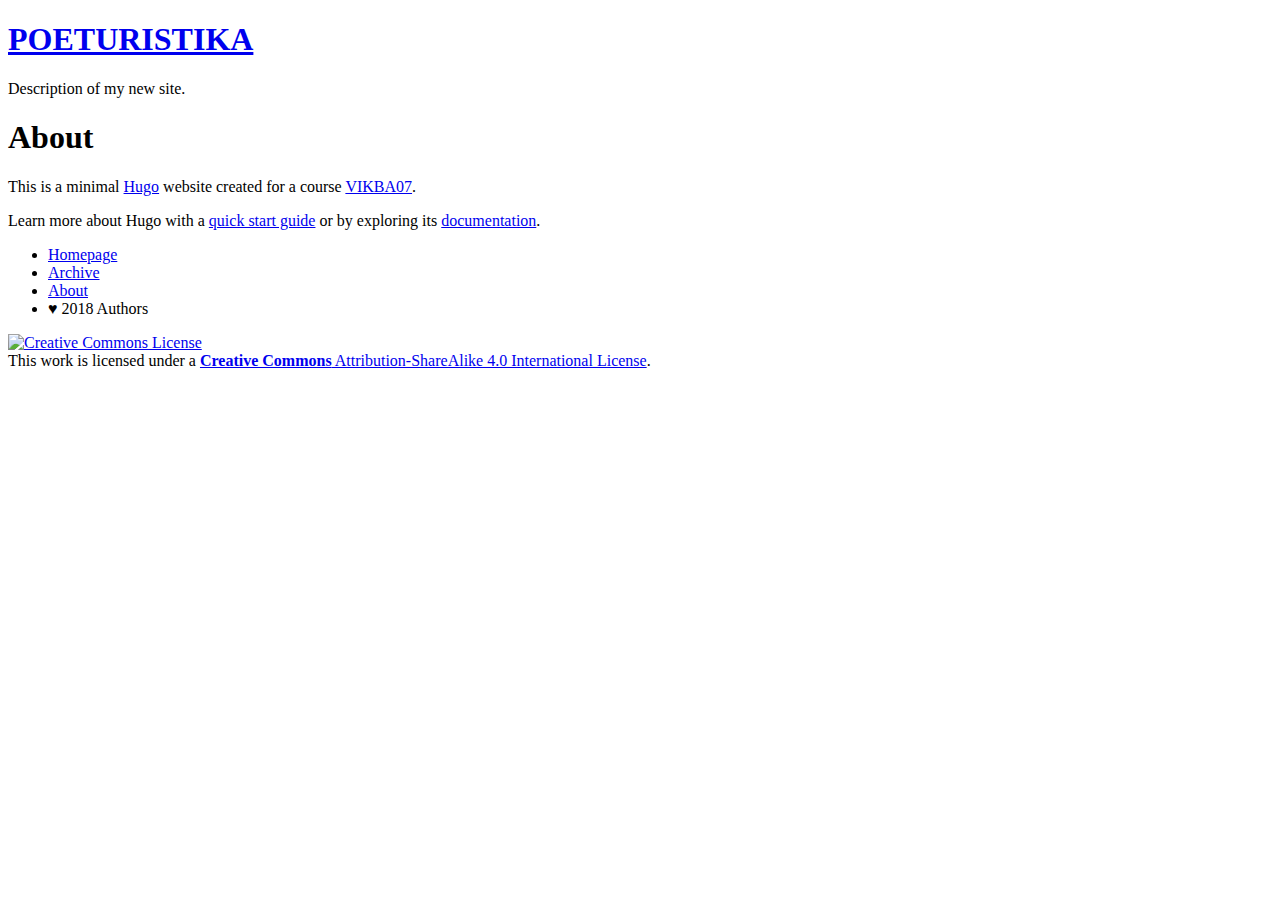
==== docs/about/index.html @ 4a46d33c "Hugo" ====
<!doctype html>
<html lang="cs-cz">
<head>
  <meta charset="utf-8">
  <title>POETURISTIKA</title>
  <link rel="stylesheet" href="/hugo-start/css/style.css">
</head>
<body>
  <div class="wrapper">
    <header>
      <h1><a href="/hugo-start/">POETURISTIKA</a></h1>
      <p class="description">Description of my new site.</p>
    </header>

    <div class="page">
      
  <h1>About</h1>
  <p>This is a minimal <a href="https://gohugo.io">Hugo</a> website created for a course <a href="https://is.muni.cz/predmet/phil/VIKBA07">VIKBA07</a>.</p>

<p>Learn more about Hugo with a <a href="https://gohugo.io/getting-started/quick-start/">quick start guide</a> or by exploring its <a href="https://gohugo.io/documentation/">documentation</a>.</p>


    </div>

    <aside>
  <nav>
    <ul>
      
      
        
        <li class="">
          <a href="/hugo-start/">Homepage</a>
        </li>
      
        
        <li class="">
          <a href="/hugo-start/post/">Archive</a>
        </li>
      
        
        <li class=" active">
          <a href="/hugo-start/about/">About</a>
        </li>
      
      <li>&hearts; 2018 Authors</li>
    </ul>
  </nav>
</aside>


    <footer>
      <p>
        <a style="box-shadow: none" rel="license" href="http://creativecommons.org/licenses/by-sa/4.0/"><img alt="Creative Commons License" style="border-width:0" src="/hugo-start/images/cc80x15.png" /></a><br>
        This work is licensed under a <a rel="license" href="http://creativecommons.org/licenses/by-sa/4.0/"><b>Creative Commons</b> Attribution-ShareAlike 4.0 International License</a>.
      </p>
    </footer>
  </div>
</body>
</html>
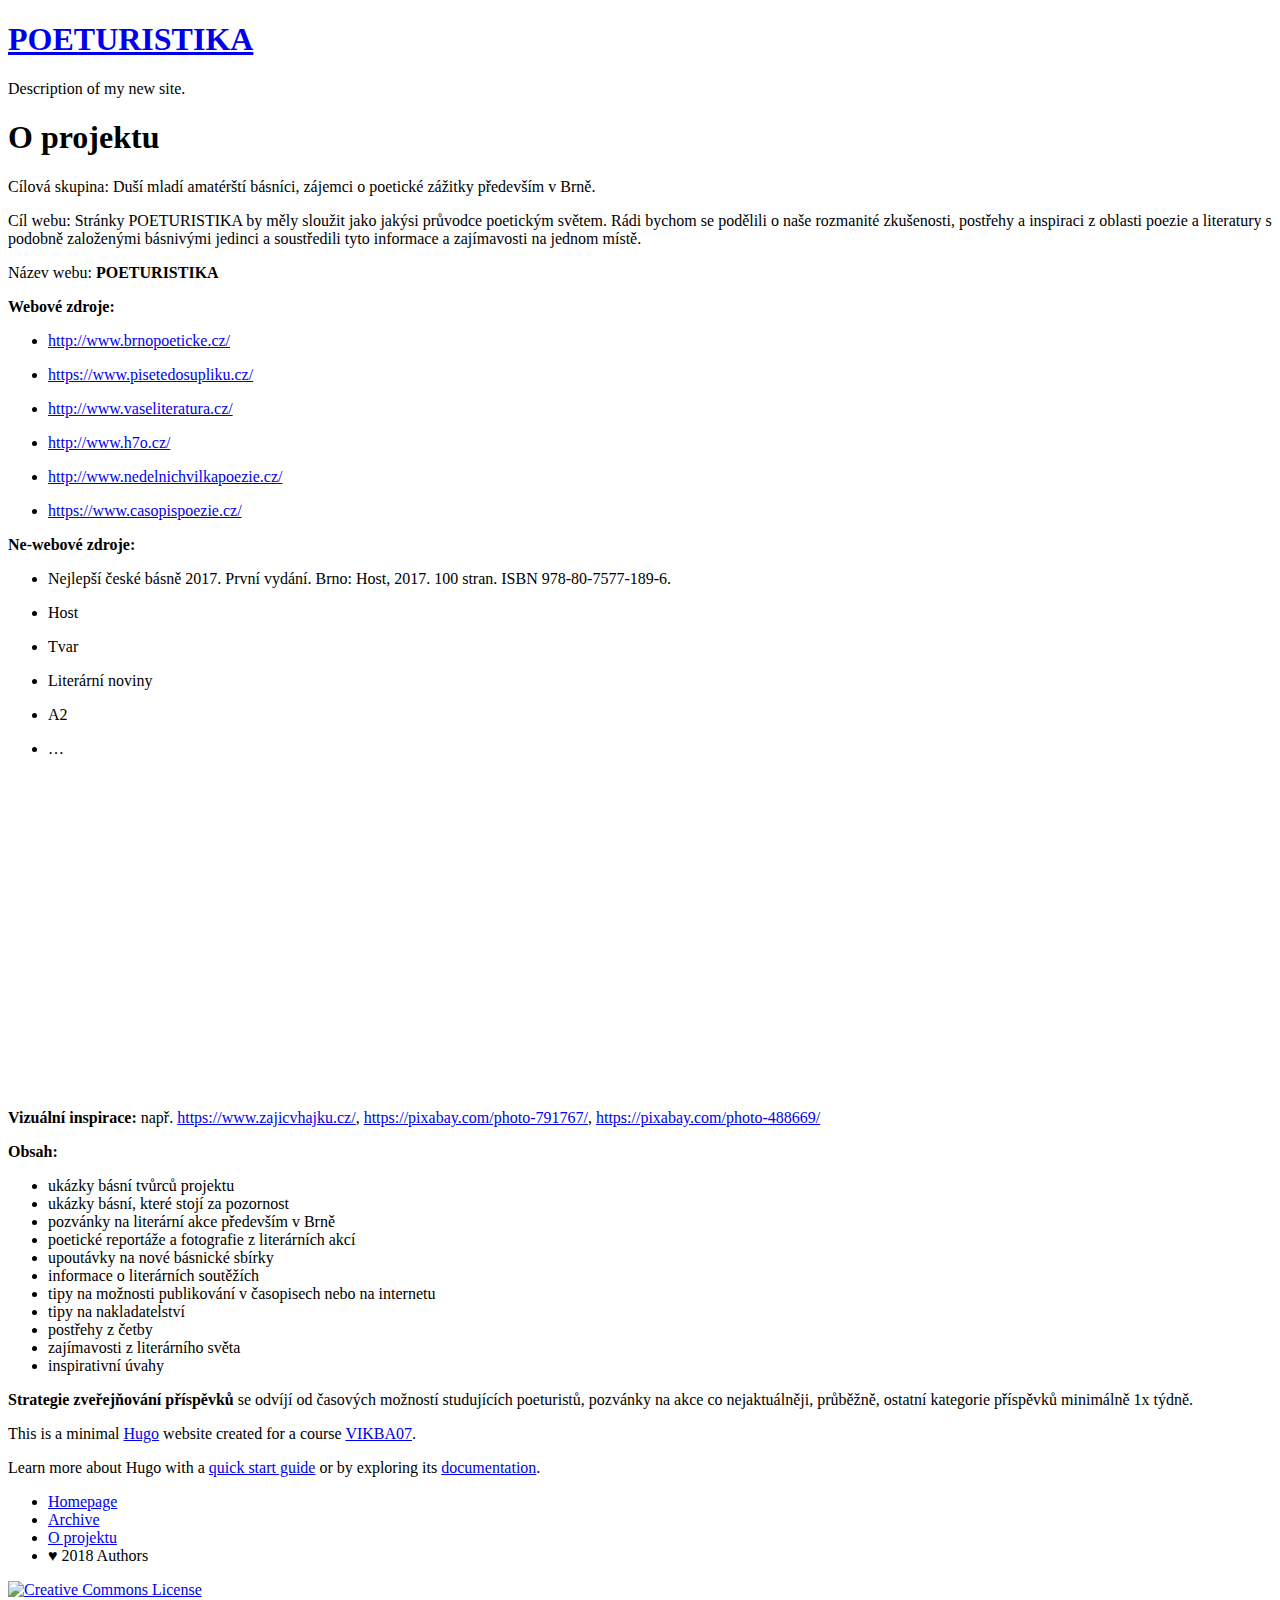
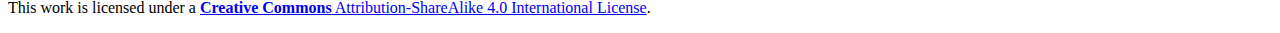
==== commit 341ada4e: "Cíl projektu-aktualizace" ====
--- a/docs/about/index.html
+++ b/docs/about/index.html
@@ -14,8 +14,68 @@
 
     <div class="page">
       
-  <h1>About</h1>
-  <p>This is a minimal <a href="https://gohugo.io">Hugo</a> website created for a course <a href="https://is.muni.cz/predmet/phil/VIKBA07">VIKBA07</a>.</p>
+  <h1>O projektu</h1>
+  <p>Cílová skupina: Duší mladí amatérští básníci, zájemci o poetické zážitky především v Brně.</p>
+
+<p>Cíl webu: Stránky POETURISTIKA by měly sloužit jako jakýsi průvodce poetickým světem. Rádi bychom se podělili o naše rozmanité zkušenosti, postřehy a inspiraci z oblasti poezie a literatury s podobně založenými básnivými jedinci a soustředili tyto informace a zajímavosti na jednom místě.</p>
+
+<p>Název webu: <strong>POETURISTIKA</strong></p>
+
+<p><strong>Webové zdroje:</strong></p>
+
+<ul>
+<li><p><a href="http://www.brnopoeticke.cz/">http://www.brnopoeticke.cz/</a></p></li>
+
+<li><p><a href="https://www.pisetedosupliku.cz/">https://www.pisetedosupliku.cz/</a></p></li>
+
+<li><p><a href="http://www.vaseliteratura.cz/">http://www.vaseliteratura.cz/</a></p></li>
+
+<li><p><a href="http://www.h7o.cz/">http://www.h7o.cz/</a></p></li>
+
+<li><p><a href="http://www.nedelnichvilkapoezie.cz/">http://www.nedelnichvilkapoezie.cz/</a></p></li>
+
+<li><p><a href="https://www.casopispoezie.cz/">https://www.casopispoezie.cz/</a></p></li>
+</ul>
+
+<p><strong>Ne-webové zdroje:</strong></p>
+
+<ul>
+<li><p>Nejlepší české básně 2017. První vydání. Brno: Host, 2017. 100 stran. ISBN 978-80-7577-189-6.</p></li>
+
+<li><p>Host</p></li>
+
+<li><p>Tvar</p></li>
+
+<li><p>Literární noviny</p></li>
+
+<li><p>A2</p></li>
+
+<li><p>&hellip;</p></li>
+</ul>
+
+<iframe width="560" height="315" src="https://www.youtube.com/embed/1TB5t6G-YB0?rel=0" frameborder="0" allow="autoplay; encrypted-media" allowfullscreen></iframe>
+
+<p><strong>Vizuální inspirace:</strong> např. <a href="https://www.zajicvhajku.cz/">https://www.zajicvhajku.cz/</a>, <a href="https://pixabay.com/photo-791767/">https://pixabay.com/photo-791767/</a>, <a href="https://pixabay.com/photo-488669/">https://pixabay.com/photo-488669/</a></p>
+
+<p><strong>Obsah:</strong></p>
+
+<ul>
+<li>ukázky básní tvůrců projektu</li>
+<li>ukázky básní, které stojí za pozornost</li>
+<li>pozvánky na literární akce především v Brně</li>
+<li>poetické reportáže a fotografie z literárních akcí</li>
+<li>upoutávky na nové básnické sbírky</li>
+<li>informace o literárních soutěžích</li>
+<li>tipy na možnosti publikování v časopisech nebo na internetu</li>
+<li>tipy na nakladatelství</li>
+<li>postřehy z četby</li>
+<li>zajímavosti z literárního světa</li>
+<li>inspirativní úvahy</li>
+</ul>
+
+<p><strong>Strategie zveřejňování příspěvků</strong> se odvíjí od časových možností studujících poeturistů, pozvánky na akce co nejaktuálněji, průběžně, ostatní kategorie příspěvků minimálně 1x týdně.</p>
+
+<p>This is a minimal <a href="https://gohugo.io">Hugo</a> website created for a course <a href="https://is.muni.cz/predmet/phil/VIKBA07">VIKBA07</a>.</p>
 
 <p>Learn more about Hugo with a <a href="https://gohugo.io/getting-started/quick-start/">quick start guide</a> or by exploring its <a href="https://gohugo.io/documentation/">documentation</a>.</p>
 
@@ -39,7 +99,7 @@
       
         
         <li class=" active">
-          <a href="/hugo-start/about/">About</a>
+          <a href="/hugo-start/about/">O projektu</a>
         </li>
       
       <li>&hearts; 2018 Authors</li>
